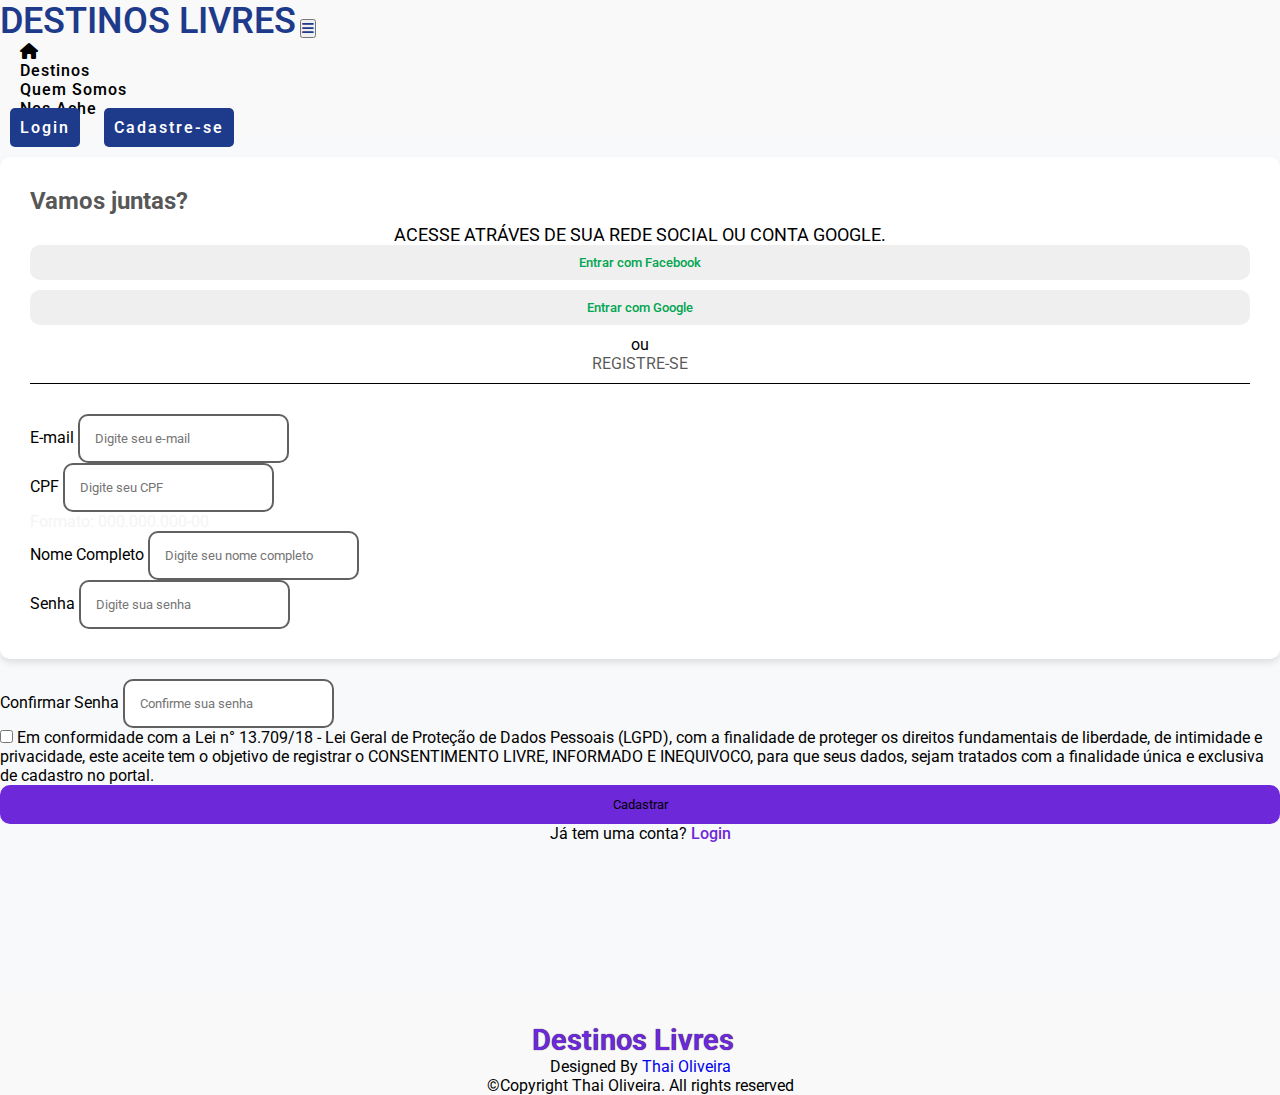
==== html/cadastro.html @ 36ae7aba "inicio" ====
<!DOCTYPE html>
<html lang="pt-br">
<head>
    <meta charset="UTF-8">
    <meta name="viewport" content="width=device-width, initial-scale=1.0">
    <link href="https://cdn.jsdelivr.net/npm/bootstrap@5.0.2/dist/css/bootstrap.min.css" rel="stylesheet" integrity="sha384-EVSTQN3/azprG1Anm3QDgpJLIm9Nao0Yz1ztcQTwFspd3yD65VohhpuuCOmLASjC" crossorigin="anonymous">


    <script src="https://cdn.jsdelivr.net/npm/bootstrap@5.3.3/dist/js/bootstrap.bundle.min.js" integrity="sha384-YvpcrYf0tY3lHB60NNkmXc5s9fDVZLESaAA55NDzOxhy9GkcIdslK1eN7N6jIeHz" crossorigin="anonymous"></script>

    
    <link rel="stylesheet" href="https://cdnjs.cloudflare.com/ajax/libs/font-awesome/6.7.2/css/all.min.css">
    <link rel="stylesheet" href="../style/style.css">
    <link rel="stylesheet" href="../style/style-forms.css">
    <link rel="stylesheet" href="../style/style-navbar.css">
    <link rel="stylesheet" href="../style/style-footer.css">


    <!-- CSS Media Query-->
    <link rel="stylesheet" href="../style/style-mediaquery.css">

        <title>Vem com a gente!</title>
</head>

<body>
    <!-- Nav Bar -->
  <nav class="navbar navbar-expand-lg fixed-top" id="navbar">
    <div class="container">
      <a class="navbar-brand" href="../index.html" id="logo"><span>DESTINOS LIVRES</span></a>
      <button class="navbar-toggler" type="button" data-bs-toggle="collapse" data-bs-target="#mynavbar">
        <span><i class="fa-solid fa-bars"></i></span>
      </button>
      <div class="collapse navbar-collapse" id="mynavbar">
        <ul class="navbar-nav me-auto">
          <li class="nav-item">
            <a class="nav-link active" href="../index.html"><i class="fa-solid fa-house"></i></a>
          </li>
          <li class="nav-item">
            <a class="nav-link" href="../index.html#destinos">Destinos</a>
          </li>
          <li class="nav-item">
            <a class="nav-link" href="quemsomos.html">Quem Somos</a>
          </li>
          <li class="nav-item">
            <a class="nav-link" href="nosache.html">Nos Ache</a>
          </li>
        </ul>
        <form class="d-flex">
          <a href="login.html">Login</a>
          <a href="cadastro.html">Cadastre-se</a>
        </form>
      </div>
    </div>
  </nav>
    <!-- End Nav Bar -->

  <main>
    <div class="main-content">
      <div class="container">
          <div class="vazio">
            <!-- Div usada para dar um espaçamento entre a navbar e a section -->
          </div>
      </div>

      <div class="form-container">
        <h2 class="form-header text-center">Vamos juntas?  
        </h2>
        <div>
          <p class="font-p fw-light">ACESSE ATRÁVES DE SUA <span class="fw-bold">REDE SOCIAL </span>OU CONTA GOOGLE.</p>
            <div class="botoes">
              <button class="item-link" type="button">Entrar com Facebook</button>
              <button class="item-link" type="button">Entrar com Google</button>
            </div>
        </div>
            
        <p>ou</p>

        <p class="fs-5 fw-bold text-center">REGISTRE-SE</p>
        <div style="border-top: 1px solid black; margin-bottom: 30px;"></div>
        <form action="#" method="POST">
          <div class="mb-3">
            <label for="email" class="form-label">E-mail</label>
            <input type="email" class="form-control" id="email" placeholder="Digite seu e-mail" required>
          </div>
          <div class="mb-3">
            <label for="cpf" class="form-label">CPF</label>
            <input type="text" class="form-control" id="cpf" placeholder="Digite seu CPF" maxlength="14" pattern="\d{3}\.\d{3}\.\d{3}-\d{2}" title="Formato: 000.000.000-00" required>
            <div class="form-text">Formato: 000.000.000-00</div>
          </div>
          <div class="mb-3">
            <label for="nome" class="form-label">Nome Completo</label>
            <input type="text" class="form-control" id="nome" placeholder="Digite seu nome completo" required>
          </div>            
              <label for="senha" class="form-label">Senha</label>
              <input type="password" class="form-control" id="senha" placeholder="Digite sua senha" required>
          </div>
          <div class="mb-3">
              <label for="confirmar-senha" class="form-label">Confirmar Senha</label>
              <input type="password" class="form-control" id="confirmar-senha" placeholder="Confirme sua senha" required>
          </div>
          <div class="d-flex justify-content-around p-1 pb-3 mb-3 container-terms">
            <input type="checkbox" name="" id="icheck" class=" align-self-start ">
            <label for="icheck" class="ms-2">Em conformidade com a Lei n° 13.709/18 - Lei Geral de Proteção de Dados Pessoais (LGPD), com a finalidade de proteger os direitos fundamentais de liberdade, de intimidade e privacidade, este aceite tem o objetivo de registrar o CONSENTIMENTO LIVRE, INFORMADO E INEQUIVOCO, para que seus dados, sejam tratados com a finalidade única e exclusiva de cadastro no portal.</label>
          </div>
          <button type="submit" class="btn btn-primary">Cadastrar</button>
        </form>
      </div>
    </div>
    <p>Já tem uma conta? <a id="item-link" href="login.html">Login</a></p>
  </main>


  <footer id="footer">
    <h1><span>Destinos Livres</span></h1>
    <div class="credit">
      <p>Designed By <a href="#">Thai Oliveira</a></p>
    </div>
    <div class="copyright">
      <p>&copy;Copyright Thai Oliveira. All rights reserved</p>
    </div>
  </footer>


</body>
</html>
---- style/style.css ----
@import url('https://fonts.googleapis.com/css2?family=Poppins:wght@300;400;600;700;800&family=Roboto:ital,wght@0,100..900;1,100..900&display=swap');

*{
    margin: 0;
    padding: 0;
    box-sizing: border-box;
    text-decoration: none;
    list-style: none;
    scroll-behavior: smooth;
    font-family: 'Roboto', sans-serif;
}
---- style/style-forms.css ----
body {
  background-color: #f8f9fa;
  margin: 0px;
  padding: 0px;
  box-sizing: border-box;
}
h1 {
  font-size: 1.8em;
  font-weight: 600;
  margin-left: -15px;
}
p {
  text-align: center;
  padding: 0px 30px 0px 30px;
}
.icon-acces {
    margin-right: 20px;
    font-size: 80px !important;
}
.font-p {
  font-size: 1.1em;
}
.form-container {
  background-color: white;
  padding: 30px;
  border-radius: 10px;
  box-shadow: 0px 4px 6px rgba(0, 0, 0, 0.1);
  margin: 20px auto; /* Add margin for better spacing */
}

.main-content {
  min-height: 196px; /* Adjust container height to account for navbar */
  display: block;
}

.form-header {
  font-size: 24px;
  font-weight: bold;
  color: #6D28D9;
  margin-bottom: 20px;
}

.form-control {
  border-radius: 10px;
  padding: 15px;
}

.btn-primary {
  background-color: #6D28D9;
  border: none;
  border-radius: 10px;
  padding: 12px 20px;
  width: 100%;
}

.btn-primary:hover {
  background-color: #6D28D9;
}

.form-text {
  color: #F3F4F6;
}

.container-txt {
  height: 10vh;
  margin-top: -115px;
}
.text-center {
  margin-bottom: 10px;
  color: rgba(0, 0, 0, 0.676);
}
.botoes {
  display: flex;
  flex-flow: column wrap;
  justify-content: center;
  align-items: center;
}
.item-link {
  text-align: center;
  text-decoration: none;
  font-weight: 500;
  color: #6D28D9;
  width: 90%;
  padding: 10px;
  margin-bottom: 10px;
  border-radius: 10px;
  border: none;
}

.item-link:hover {
  box-shadow: 0px 5px 5px rgba(71, 71, 71, 0.131);
  margin-top: -2px;
  color: #4A148C;
  transition: 0.2s;
}

#item-link {
  text-align: center;
  text-decoration: none;
  font-weight: 500;
  color: #6D28D9;
}

.container-terms:hover {
  border: 1px  dashed rgba(0, 0, 0, 0.147);
  border-radius: 5px;
}
#link-termos {
  color: #6D28D9;
  padding: 0px;
  margin: 0px;
  height: 0px;
}

.form-container .cadastre{
    background-color: #f9f9f9;
    color: #6D28D9;
    padding: 0px;
    margin: 0px;
    margin-top: 15px;
}

#my-senha {
  background-color: #f9f9f9;
  color: #6D28D9;
  padding: 0px;
  margin: 0px;
  float: left;
  margin-top: 15px;
}

.email {
  display: none;
}
---- style/style-navbar.css ----
.navbar{
    padding-top: 0%;

}

#navbar{
    background: #f9f9f9;

}
#logo{
    font-size: 36px;
    font-weight: 550;
    color: #404041;
    margin-bottom: 5px;
}
#logo span{
    color: #1E3A8A;
}

.navbar-toggler span{
    color: #1E3A8A;
}
.navbar-nav{
    margin-left: 20px;
}
.nav-item .nav-link{
    font-size: 16px;
    font-weight: 550;
    color: black;
    letter-spacing: 1px;
    border-radius: 3px;
    transition: 0.5s ease;
}
.nav-item .nav-link:hover{
    background: #1E3A8A;
    color: white;
}
#navbar form button{
    background: #1E3A8A;
    color: white;
    border: none;
}

.d-flex a{
    padding: 10px;
    background: #1E3A8A;
    color: white;
    letter-spacing: 2px;
    font-weight: 550;
    border-radius: 5px;
    text-decoration: none;
    transition: 0.3s;
    margin: 0 10px;
}

.d-flex a:hover{
    transform: scale(1.1);
}
---- style/style-footer.css ----
#footer{
    width: 100%;
    margin-top: 150px;
    text-align: center;
    background: #f9f9f9;
}

#footer h1{
    font-weight: 600;
    padding-top: 30px;
    text-shadow: 0px 0px 1px black;
}

#footer h1 span{
    color: #6D28D9 ;
}
---- style/style-mediaquery.css ----
/* Inicío Media query página Index */
@media screen and (max-width: 400px) {

    .main {
        height: 510px;
    }
    .main-txt {
        padding-top: 59px;
    }
}


@media screen and (min-width: 401px) and (max-width: 720px) {

    .main-txt {
        padding-top: 59px;
    }
    .main {
        height: 70vh;
    }
    .main-img img {
        padding-bottom: 38px;
    }
}

/* Fim media query página Index */




/* Inicío Media query página Cadastro */

@media screen and (min-width: 150px) {
    .container-pq {
        max-width: 650px;
        padding: 0px;
        margin-top: -30px;
    }
    .container-txt {
        height: 20vh;
        margin-top: -105px;
    }
    .form-container {
        width: 100%;
    }
    .form-control {
        border: 2px solid rgba(0, 0, 0, 0.619);
        border-radius: 10px;
        padding: 15px;
    }
    .margem {
        margin-top: 86px;
    }

    .botoes {
        display: flex;
        flex-flow: column wrap;
        justify-content: center;
        align-items: center;
    }
    .item-link {
        text-align: center;
        text-decoration: none;
        font-weight: 500;
        color: #00A651;
        width: 100%;
        padding: 10px;
        margin-bottom: 10px;
        border-radius: 10px;
    }
}


/* Início Media query página Quem Somos */
@media (max-width: 1024px)
    .main-quemsomos {
        height: 400px; 
    }

    .main-txt h1 {
        font-size: 2rem;
    }

    .main-txt h2 {
        font-size: 1rem;
    }

    .quemsommos-content. {
        flex-direction: column; 
        text-align: center;
    }

    .quemsomos-img img {
        max-width: 90%;
    }

    .quemsomos-txt {
        max-width: 90%;
    }



@media (max-width: 768px) {
    .main-quemsomos {
        height: 350px;
        padding: 20px;
    }

    .main-txt h1 {
        font-size: 1.8rem;
    }

    .main-txt h2 {
        font-size: 0.9rem;
    }

    button {
        padding: 8px 16px;
        font-size: 0.9rem;
    }

    .quemsomos-img img {
        max-width: 80%;
    }


}

@media (max-width: 480px) {
    .main-quemsomos {
        height: 300px;
        padding: 15px;
    }

    .main-txt h1 {
        font-size: 1.5rem;
    }

    .main-txt h2 {
        font-size: 0.8rem;
    }

    button {
        padding: 6px 12px;
        font-size: 0.8rem;
    }

    .quemsomos-content {
        padding: 0 10px;
    }

    .quemsomos-img img {
        max-width: 100%;
    }

}
/* Fim Media query página quemssomos */
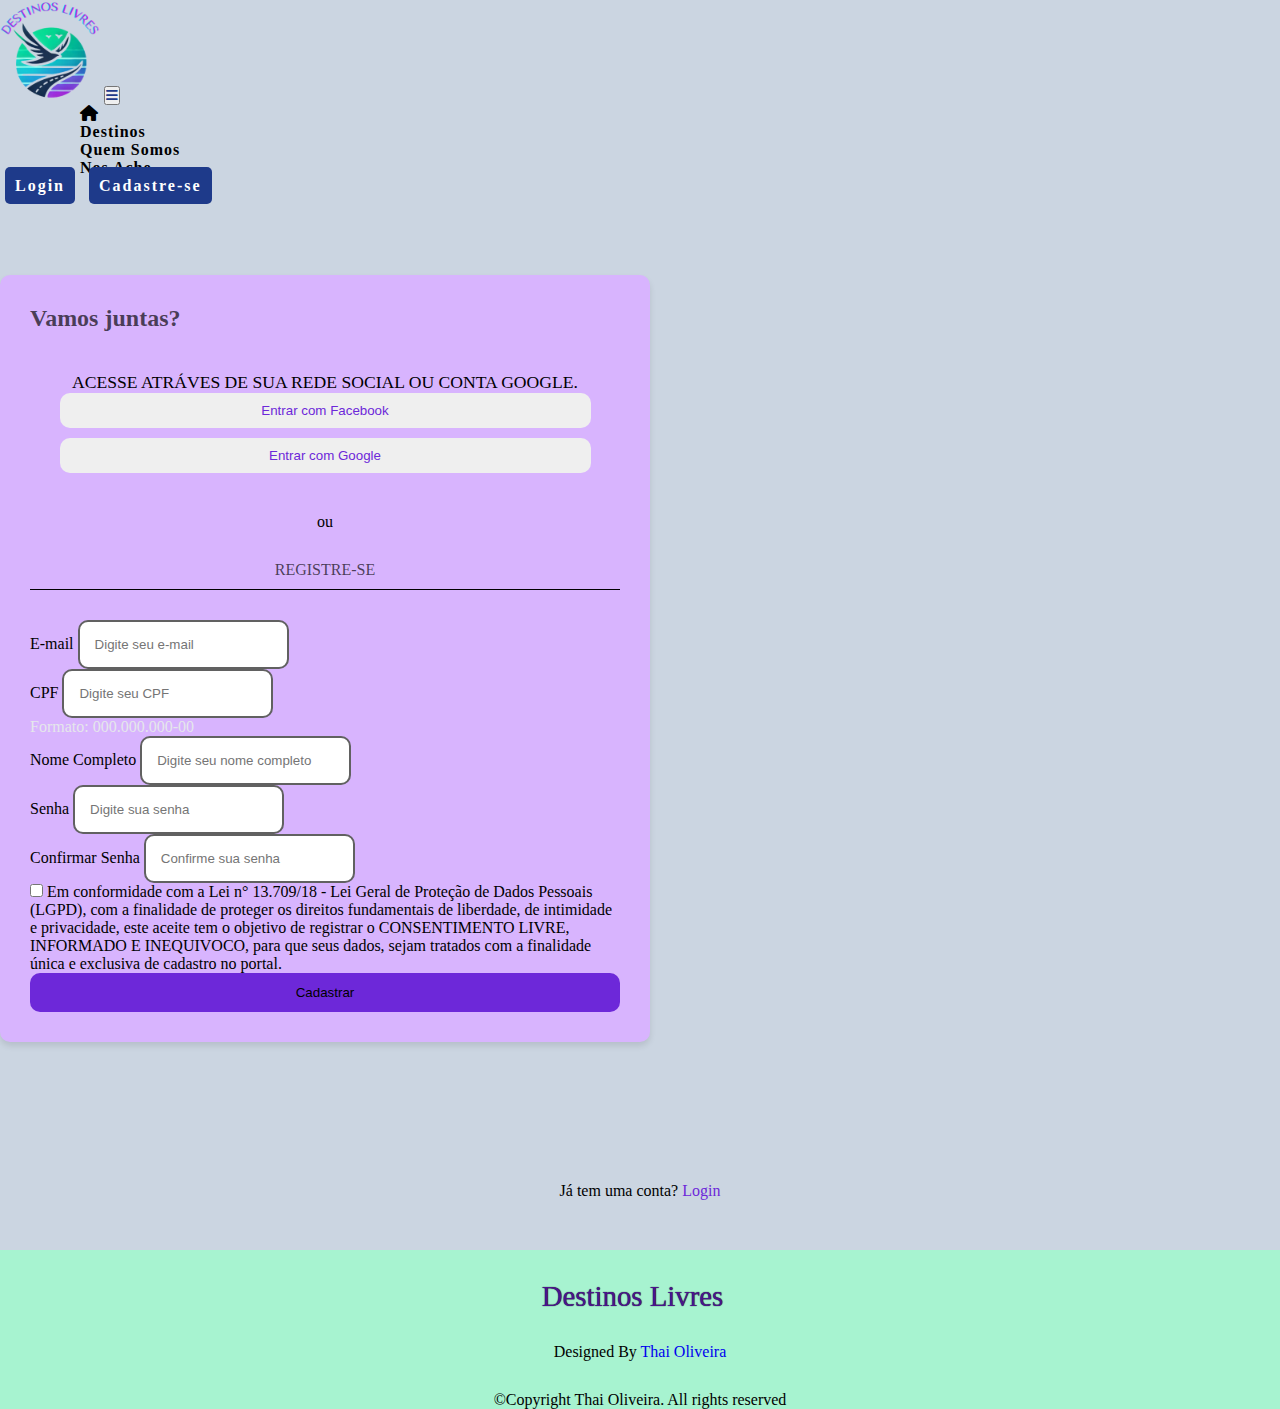
==== commit 21995850: "cores" ====
--- a/html/cadastro.html
+++ b/html/cadastro.html
@@ -26,7 +26,7 @@
     <!-- Nav Bar -->
   <nav class="navbar navbar-expand-lg fixed-top" id="navbar">
     <div class="container">
-      <a class="navbar-brand" href="../index.html" id="logo"><span>DESTINOS LIVRES</span></a>
+      <a class="navbar-brand" href="../index.html" id="logo"><img src="../images/DESTINOS LIVRES.png" alt="destinoslivres" class="img-fluid" width="100px"></a>
       <button class="navbar-toggler" type="button" data-bs-toggle="collapse" data-bs-target="#mynavbar">
         <span><i class="fa-solid fa-bars"></i></span>
       </button>
@@ -39,10 +39,10 @@
             <a class="nav-link" href="../index.html#destinos">Destinos</a>
           </li>
           <li class="nav-item">
-            <a class="nav-link" href="quemsomos.html">Quem Somos</a>
+            <a class="nav-link" href="../index.html#quemsomos">Quem Somos</a>
           </li>
           <li class="nav-item">
-            <a class="nav-link" href="nosache.html">Nos Ache</a>
+            <a class="nav-link" href="../index.html#nosache">Nos Ache</a>
           </li>
         </ul>
         <form class="d-flex">
@@ -55,14 +55,8 @@
     <!-- End Nav Bar -->
 
   <main>
-    <div class="main-content">
-      <div class="container">
-          <div class="vazio">
-            <!-- Div usada para dar um espaçamento entre a navbar e a section -->
-          </div>
-      </div>
-
-      <div class="form-container">
+    <div class="sticky-sm-bottom container container-pq d-flex justify-content-center margem">
+            <div class="form-container">
         <h2 class="form-header text-center">Vamos juntas?  
         </h2>
         <div>
@@ -90,7 +84,8 @@
           <div class="mb-3">
             <label for="nome" class="form-label">Nome Completo</label>
             <input type="text" class="form-control" id="nome" placeholder="Digite seu nome completo" required>
-          </div>            
+          </div>
+          <div classe="mb-3">          
               <label for="senha" class="form-label">Senha</label>
               <input type="password" class="form-control" id="senha" placeholder="Digite sua senha" required>
           </div>
--- a/style/style.css
+++ b/style/style.css
@@ -1,4 +1,4 @@
-@import url('https://fonts.googleapis.com/css2?family=Poppins:wght@300;400;600;700;800&family=Roboto:ital,wght@0,100..900;1,100..900&display=swap');
+@import url('https://fonts.googleapis.com/css2?family=Kite+One&display=swap');
 
 *{
     margin: 0;
@@ -7,5 +7,5 @@
     text-decoration: none;
     list-style: none;
     scroll-behavior: smooth;
-    font-family: 'Roboto', sans-serif;
+   
 }--- a/style/style-forms.css
+++ b/style/style-forms.css
@@ -1,43 +1,31 @@
 body {
-  background-color: #f8f9fa;
+  background-color: #CBD5E1;
   margin: 0px;
   padding: 0px;
   box-sizing: border-box;
 }
+
 h1 {
   font-size: 1.8em;
   font-weight: 600;
   margin-left: -15px;
 }
+
 p {
   text-align: center;
-  padding: 0px 30px 0px 30px;
+  padding: 30px 30px 0px 30px;
 }
-.icon-acces {
-    margin-right: 20px;
-    font-size: 80px !important;
-}
+
 .font-p {
   font-size: 1.1em;
 }
+
 .form-container {
-  background-color: white;
+  background-color: #D8B4FE ;
   padding: 30px;
   border-radius: 10px;
   box-shadow: 0px 4px 6px rgba(0, 0, 0, 0.1);
-  margin: 20px auto; /* Add margin for better spacing */
-}
-
-.main-content {
-  min-height: 196px; /* Adjust container height to account for navbar */
-  display: block;
-}
-
-.form-header {
-  font-size: 24px;
-  font-weight: bold;
-  color: #6D28D9;
-  margin-bottom: 20px;
+  margin: 110px auto; 
 }
 
 .form-control {
@@ -58,23 +46,21 @@
 }
 
 .form-text {
-  color: #F3F4F6;
+  color: #E5E7EB;
 }
 
-.container-txt {
-  height: 10vh;
-  margin-top: -115px;
-}
 .text-center {
   margin-bottom: 10px;
   color: rgba(0, 0, 0, 0.676);
 }
+
 .botoes {
   display: flex;
   flex-flow: column wrap;
   justify-content: center;
   align-items: center;
 }
+
 .item-link {
   text-align: center;
   text-decoration: none;
@@ -105,20 +91,6 @@
   border: 1px  dashed rgba(0, 0, 0, 0.147);
   border-radius: 5px;
 }
-#link-termos {
-  color: #6D28D9;
-  padding: 0px;
-  margin: 0px;
-  height: 0px;
-}
-
-.form-container .cadastre{
-    background-color: #f9f9f9;
-    color: #6D28D9;
-    padding: 0px;
-    margin: 0px;
-    margin-top: 15px;
-}
 
 #my-senha {
   background-color: #f9f9f9;
@@ -131,4 +103,16 @@
 
 .email {
   display: none;
-}+}
+
+.cadastre {
+  background-color: #3012db;
+  border: none;
+  border-radius: 10px;
+  padding: 12px 20px;
+  width: 100%;
+}
+
+.cadastre:hover {
+  background-color: #14005c;
+}
--- a/style/style-navbar.css
+++ b/style/style-navbar.css
@@ -4,24 +4,16 @@
 }
 
 #navbar{
-    background: #f9f9f9;
+    background:#CBD5E1;
 
-}
-#logo{
-    font-size: 36px;
-    font-weight: 550;
-    color: #404041;
-    margin-bottom: 5px;
-}
-#logo span{
-    color: #1E3A8A;
 }
 
 .navbar-toggler span{
     color: #1E3A8A;
 }
+
 .navbar-nav{
-    margin-left: 20px;
+    margin-left: 80px;
 }
 .nav-item .nav-link{
     font-size: 16px;
@@ -50,7 +42,7 @@
     border-radius: 5px;
     text-decoration: none;
     transition: 0.3s;
-    margin: 0 10px;
+    margin: 0 5px;
 }
 
 .d-flex a:hover{
--- a/style/style-footer.css
+++ b/style/style-footer.css
@@ -1,16 +1,13 @@
 #footer{
     width: 100%;
-    margin-top: 150px;
+    margin-top: 50px;
     text-align: center;
-    background: #f9f9f9;
+    background: #A7F3D0;
 }
 
 #footer h1{
-    font-weight: 600;
+    font-weight: 400;
     padding-top: 30px;
     text-shadow: 0px 0px 1px black;
+    color: #4A148C ;
 }
-
-#footer h1 span{
-    color: #6D28D9 ;
-}--- a/style/style-mediaquery.css
+++ b/style/style-mediaquery.css
@@ -5,7 +5,7 @@
         height: 510px;
     }
     .main-txt {
-        padding-top: 59px;
+        padding-top: 10px;
     }
 }
 
@@ -27,7 +27,6 @@
 
 
 
-
 /* Inicío Media query página Cadastro */
 
 @media screen and (min-width: 150px) {
@@ -36,9 +35,6 @@
         padding: 0px;
         margin-top: -30px;
     }
-    .container-txt {
-        height: 20vh;
-        margin-top: -105px;
     }
     .form-container {
         width: 100%;
@@ -48,31 +44,10 @@
         border-radius: 10px;
         padding: 15px;
     }
-    .margem {
-        margin-top: 86px;
-    }
-
-    .botoes {
-        display: flex;
-        flex-flow: column wrap;
-        justify-content: center;
-        align-items: center;
-    }
-    .item-link {
-        text-align: center;
-        text-decoration: none;
-        font-weight: 500;
-        color: #00A651;
-        width: 100%;
-        padding: 10px;
-        margin-bottom: 10px;
-        border-radius: 10px;
-    }
-}
 
 
 /* Início Media query página Quem Somos */
-@media (max-width: 1024px)
+@media (max-width: 1024px) {
     .main-quemsomos {
         height: 400px; 
     }
@@ -85,7 +60,7 @@
         font-size: 1rem;
     }
 
-    .quemsommos-content. {
+    .quemsommos-content {
         flex-direction: column; 
         text-align: center;
     }
@@ -98,7 +73,7 @@
         max-width: 90%;
     }
 
-
+}
 
 @media (max-width: 768px) {
     .main-quemsomos {
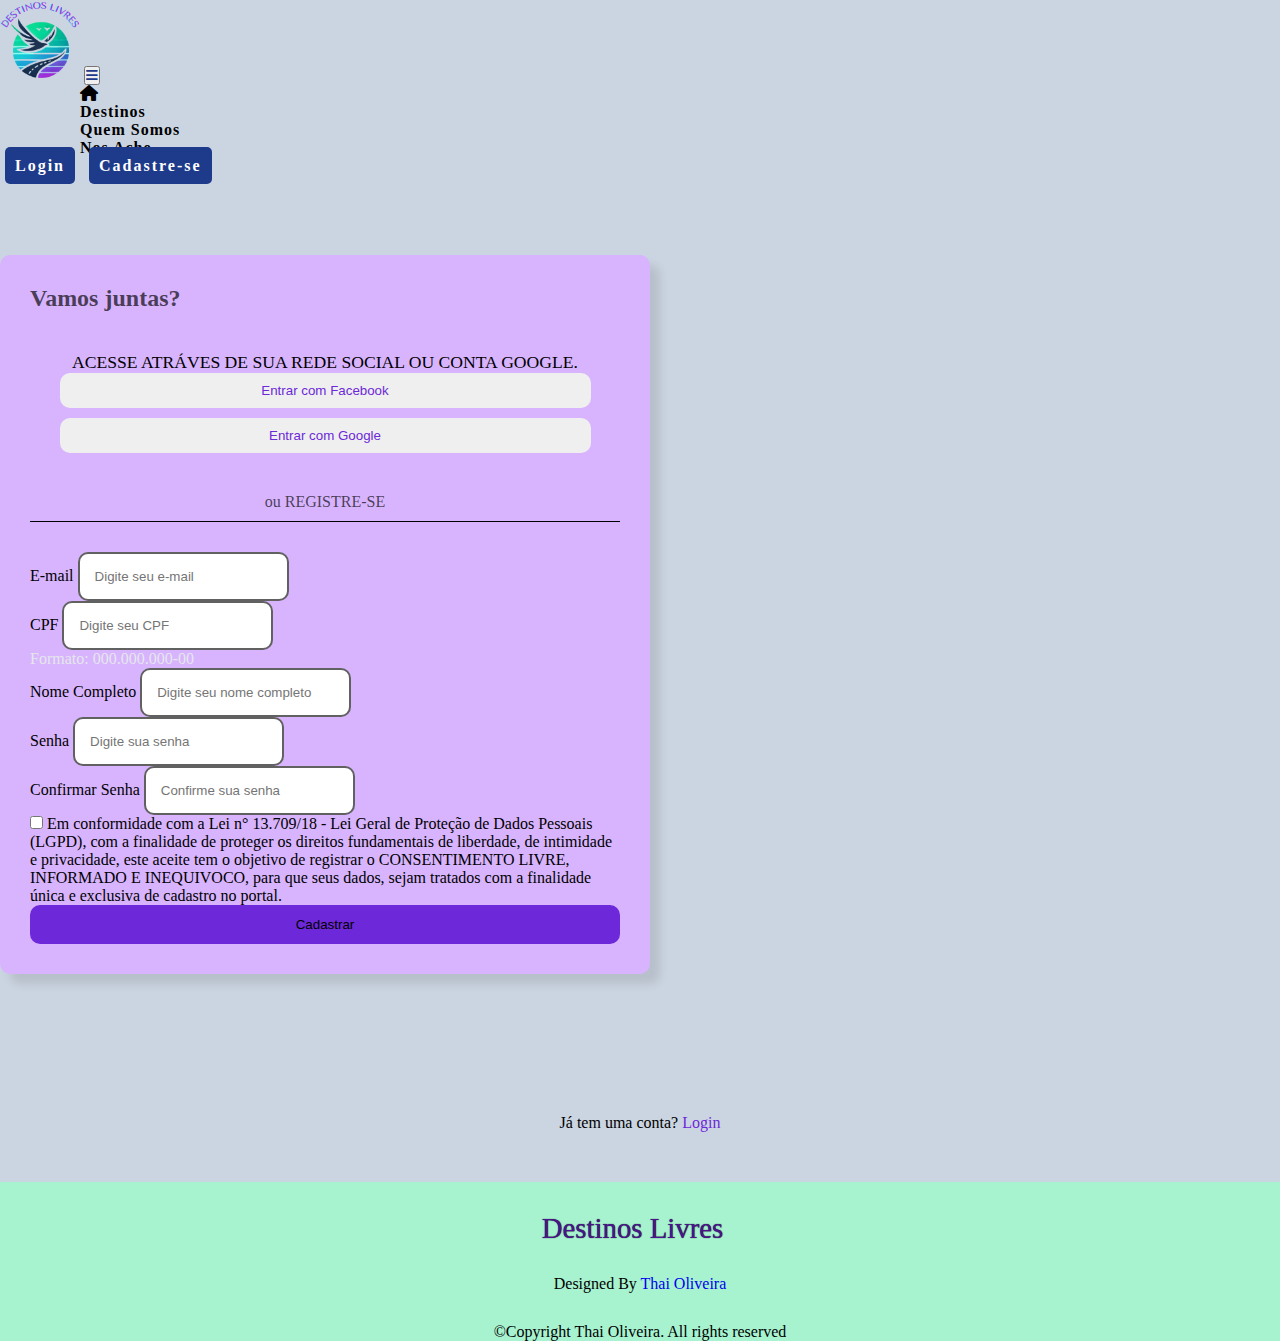
==== commit b70041ef: "final" ====
--- a/html/cadastro.html
+++ b/html/cadastro.html
@@ -3,6 +3,7 @@
 <head>
     <meta charset="UTF-8">
     <meta name="viewport" content="width=device-width, initial-scale=1.0">
+
     <link href="https://cdn.jsdelivr.net/npm/bootstrap@5.0.2/dist/css/bootstrap.min.css" rel="stylesheet" integrity="sha384-EVSTQN3/azprG1Anm3QDgpJLIm9Nao0Yz1ztcQTwFspd3yD65VohhpuuCOmLASjC" crossorigin="anonymous">
 
 
@@ -26,7 +27,7 @@
     <!-- Nav Bar -->
   <nav class="navbar navbar-expand-lg fixed-top" id="navbar">
     <div class="container">
-      <a class="navbar-brand" href="../index.html" id="logo"><img src="../images/DESTINOS LIVRES.png" alt="destinoslivres" class="img-fluid" width="100px"></a>
+      <a class="navbar-brand" href="../index.html" id="logo"><img src="../images/DESTINOS LIVRES.png" alt="destinoslivres" class="img-fluid" width="80px"></a>
       <button class="navbar-toggler" type="button" data-bs-toggle="collapse" data-bs-target="#mynavbar">
         <span><i class="fa-solid fa-bars"></i></span>
       </button>
@@ -65,11 +66,8 @@
               <button class="item-link" type="button">Entrar com Facebook</button>
               <button class="item-link" type="button">Entrar com Google</button>
             </div>
-        </div>
-            
-        <p>ou</p>
-
-        <p class="fs-5 fw-bold text-center">REGISTRE-SE</p>
+        </div>  
+        <p class="fs-5 fw-bold text-center">ou REGISTRE-SE</p>
         <div style="border-top: 1px solid black; margin-bottom: 30px;"></div>
         <form action="#" method="POST">
           <div class="mb-3">
--- a/style/style-forms.css
+++ b/style/style-forms.css
@@ -24,8 +24,8 @@
   background-color: #D8B4FE ;
   padding: 30px;
   border-radius: 10px;
-  box-shadow: 0px 4px 6px rgba(0, 0, 0, 0.1);
-  margin: 110px auto; 
+  box-shadow: 10px 10px 10px rgba(0, 0, 0, 0.1);
+  margin: 110px auto;
 }
 
 .form-control {
